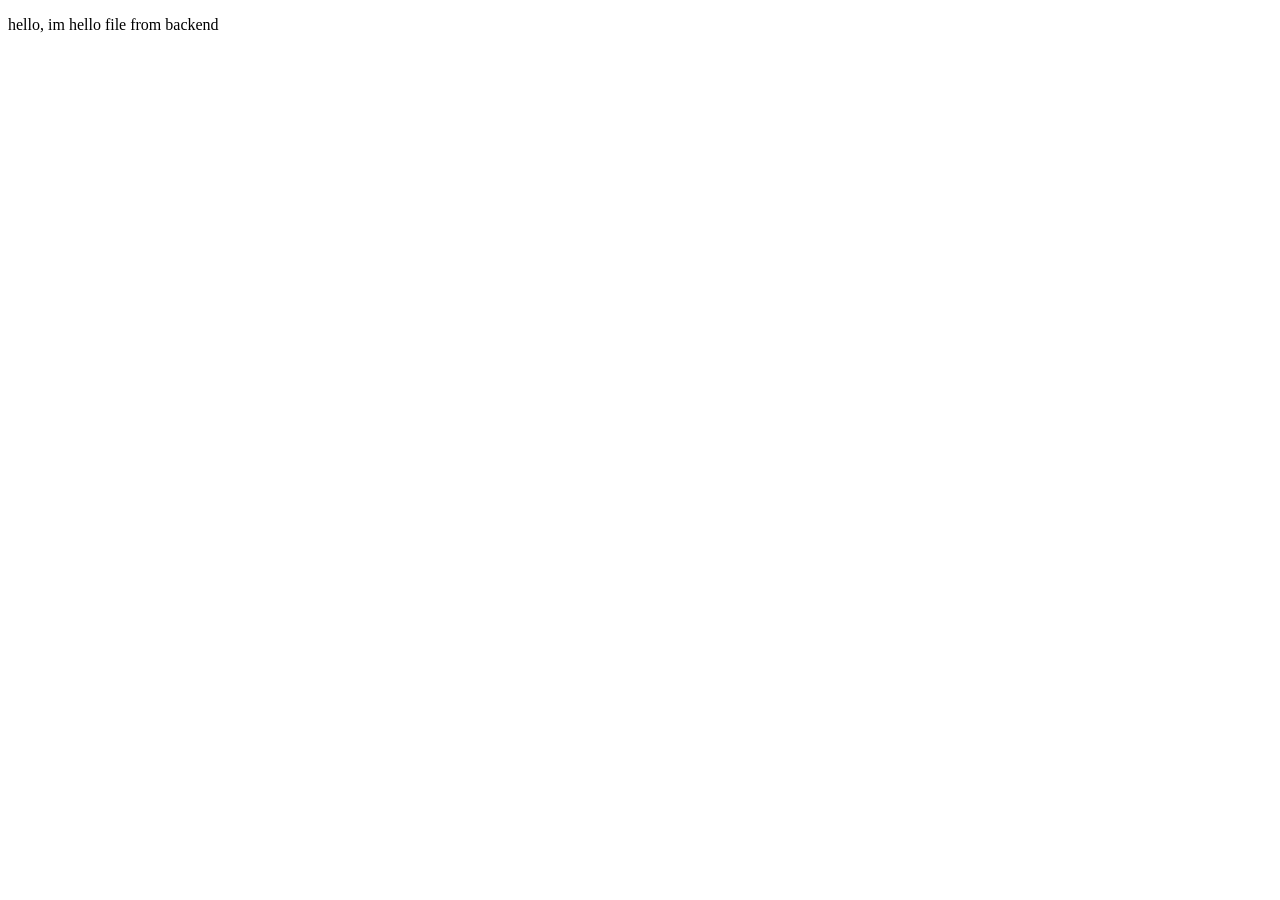
==== backend/hello.html @ 39bd2e5d "usinf feature branch for backend" ====
<!DOCTYPE html>
<html lang="en">
<head>
    <meta charset="UTF-8">
    <meta name="viewport" content="width=device-width, initial-scale=1.0">
    <title>Document</title>
</head>
<body>
    <p>hello,  im hello file from backend</p>
</body>
</html>
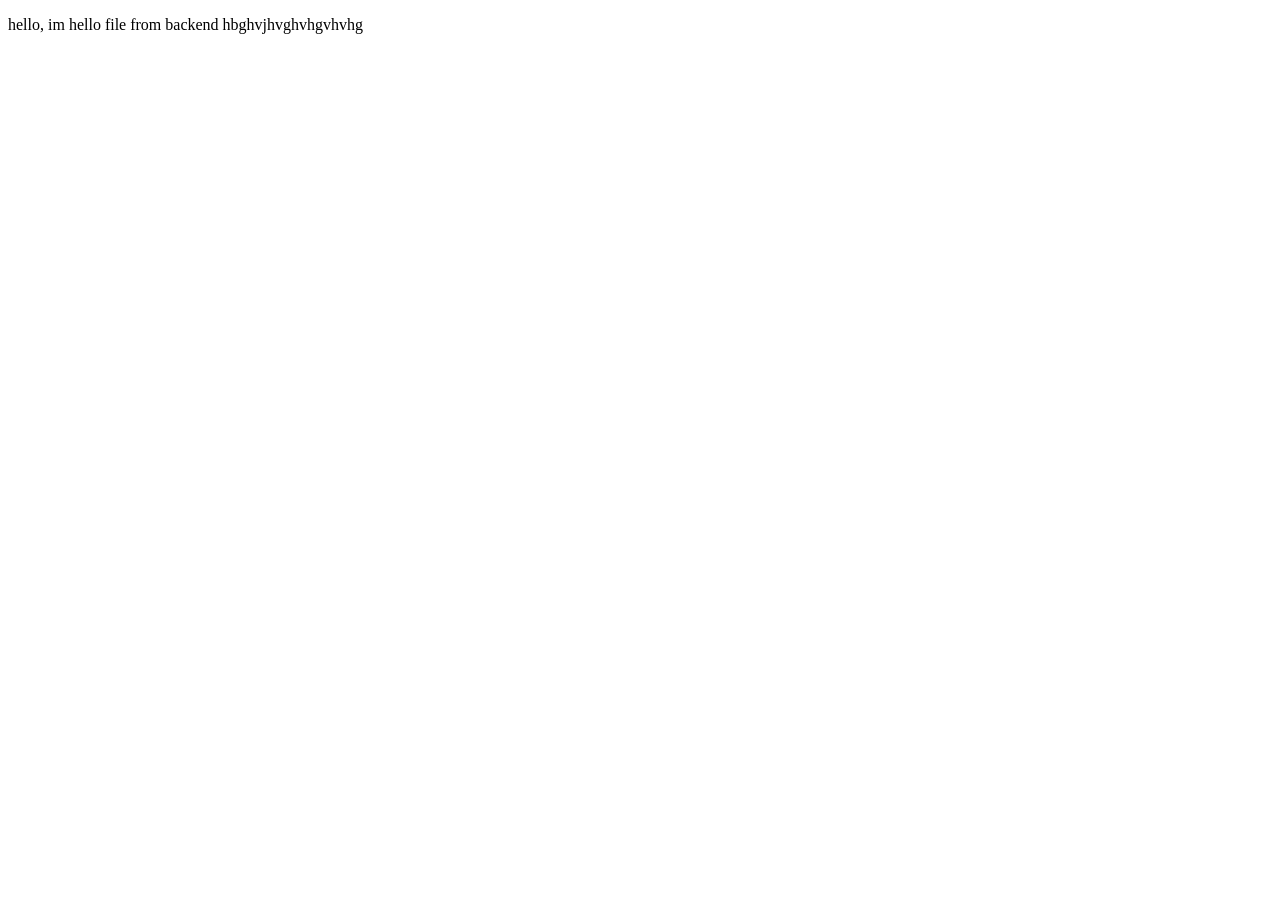
==== commit a7c6b5c8: "nothing" ====
--- a/backend/hello.html
+++ b/backend/hello.html
@@ -6,6 +6,8 @@
     <title>Document</title>
 </head>
 <body>
-    <p>hello,  im hello file from backend</p>
+    <p>hello,  im hello file from backend hbghvjhvghvhgvhvhg
+        
+    </p>
 </body>
 </html>
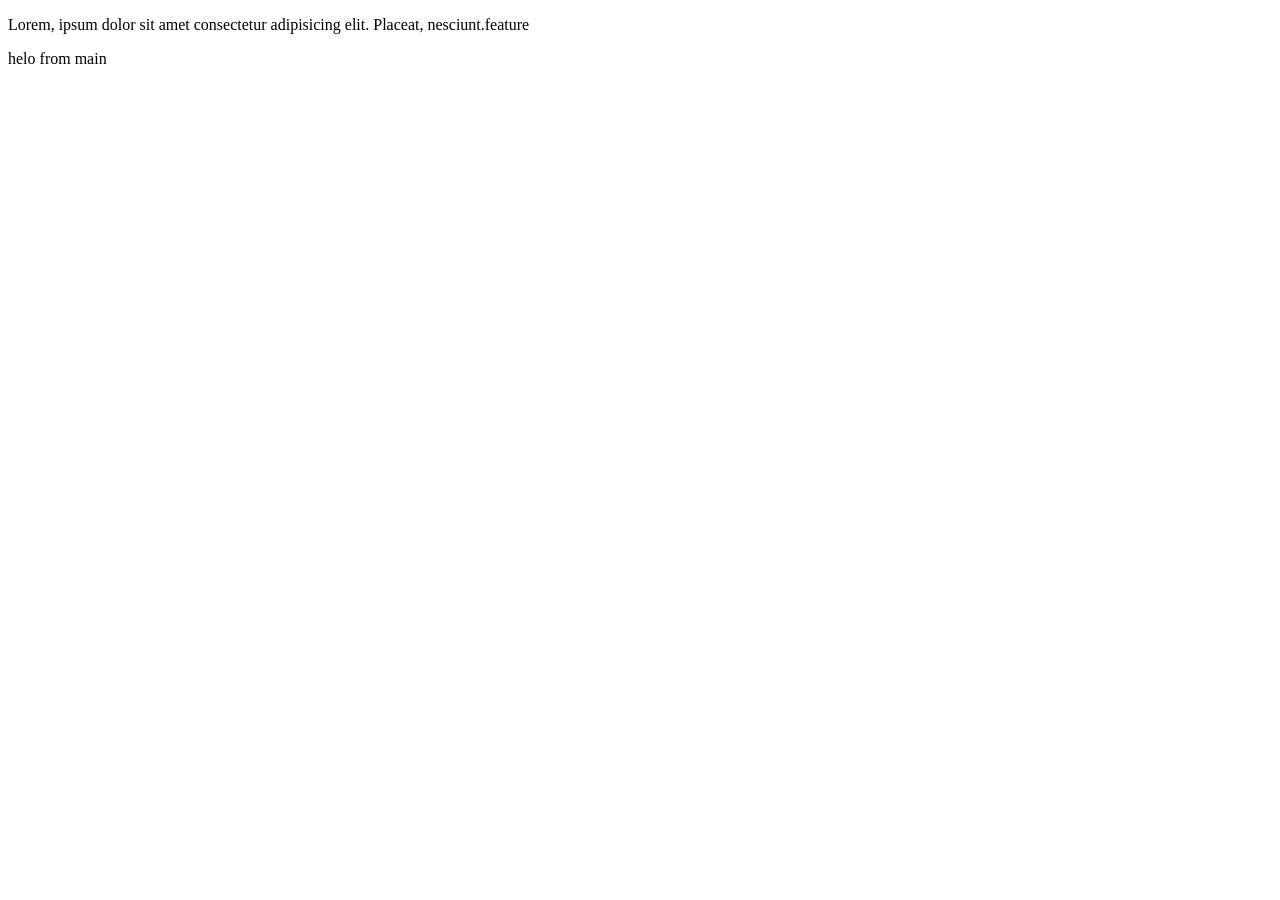
==== commit f8412dd2: "hello from main" ====
--- a/backend/hello.html
+++ b/backend/hello.html
@@ -6,8 +6,12 @@
     <title>Document</title>
 </head>
 <body>
-    <p>hello,  im hello file from backend hbghvjhvghvhgvhvhg
-        
-    </p>
+    <P>Lorem, ipsum dolor sit amet consectetur adipisicing elit. Placeat, nesciunt.feature
+
+    </P>
+
+
+
+    <P>helo from main</P>
 </body>
 </html>
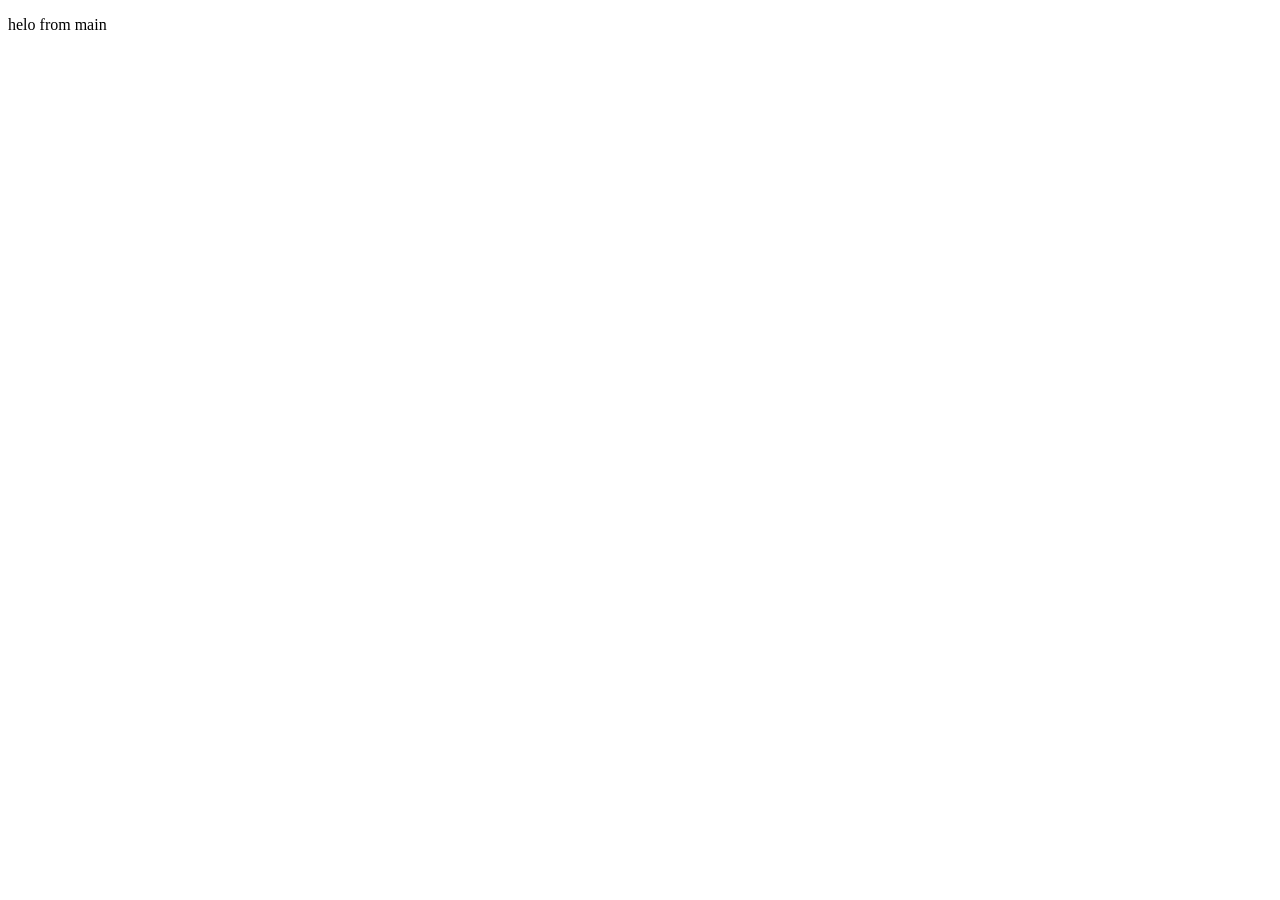
==== commit f7b90b75: "hello from main" ====
--- a/backend/hello.html
+++ b/backend/hello.html
@@ -6,12 +6,9 @@
     <title>Document</title>
 </head>
 <body>
-    <P>Lorem, ipsum dolor sit amet consectetur adipisicing elit. Placeat, nesciunt.feature
-
-    </P>
+   
+    <P>helo from main</P>
 
 
-
-    <P>helo from main</P>
 </body>
 </html>
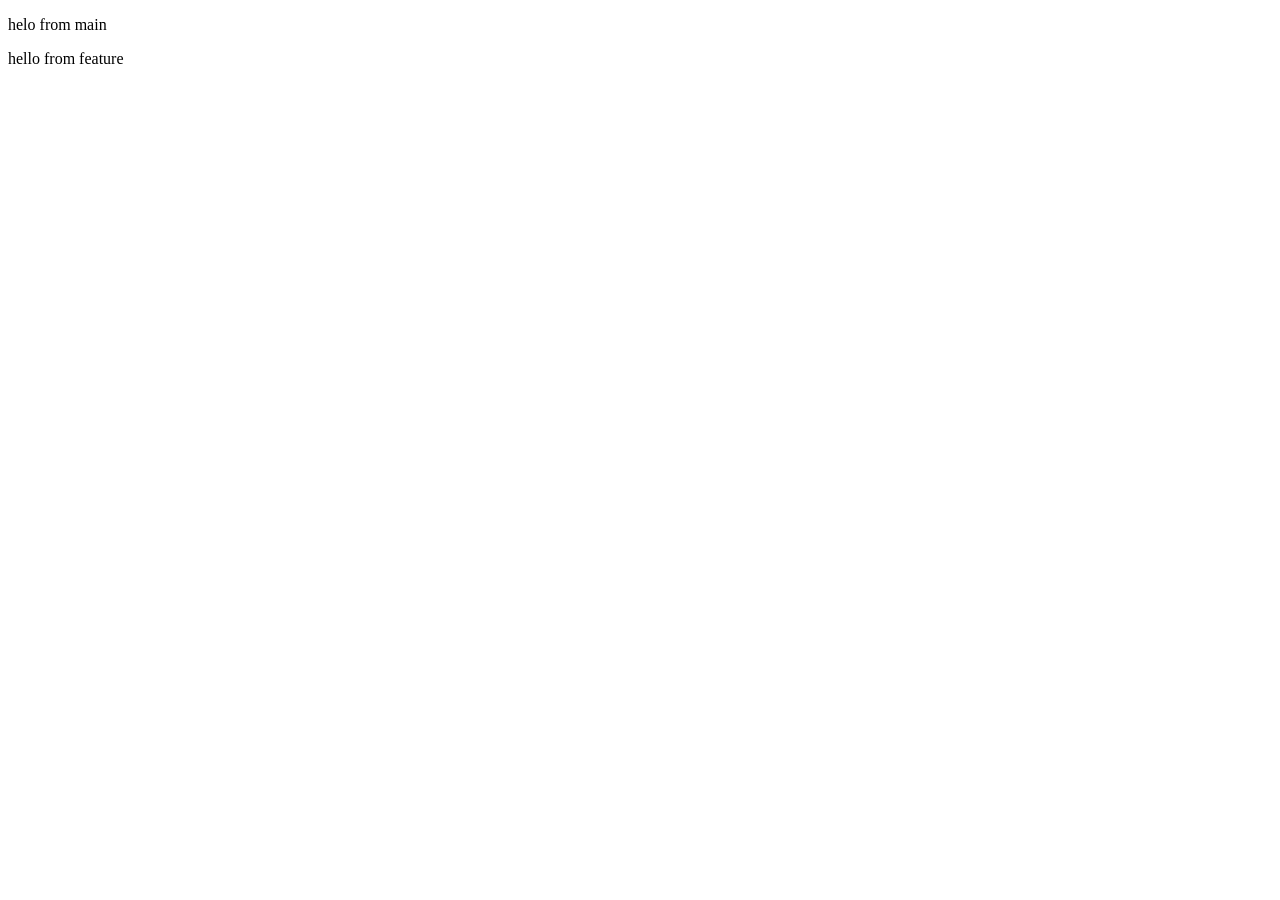
==== commit 7f64a4c2: "hello" ====
--- a/backend/hello.html
+++ b/backend/hello.html
@@ -9,6 +9,8 @@
    
     <P>helo from main</P>
 
+    <p>hello from feature</p>
+
 
 </body>
 </html>
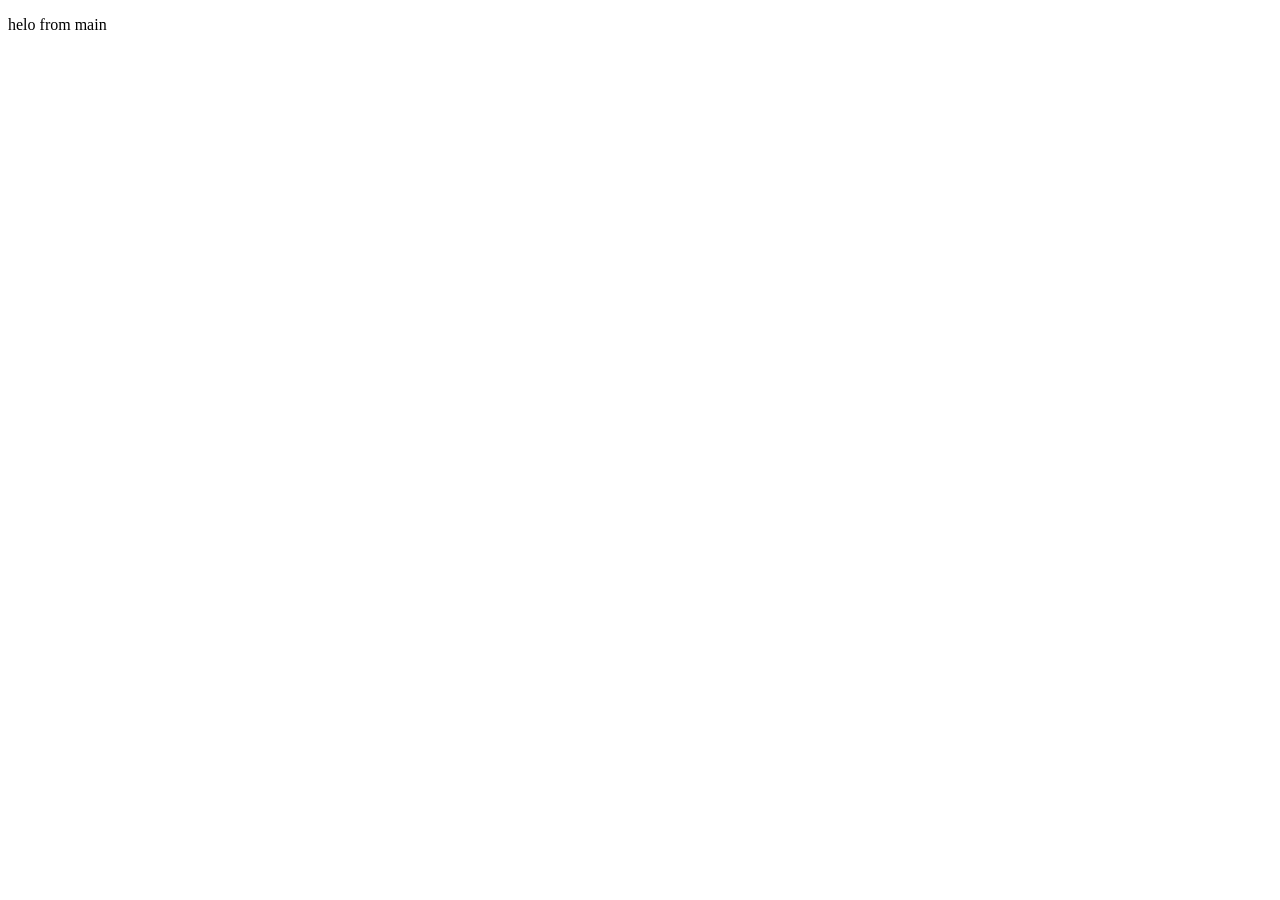
==== commit 369f5a9d: "hello from main" ====
--- a/backend/hello.html
+++ b/backend/hello.html
@@ -9,8 +9,6 @@
    
     <P>helo from main</P>
 
-    <p>hello from feature</p>
-
 
 </body>
 </html>
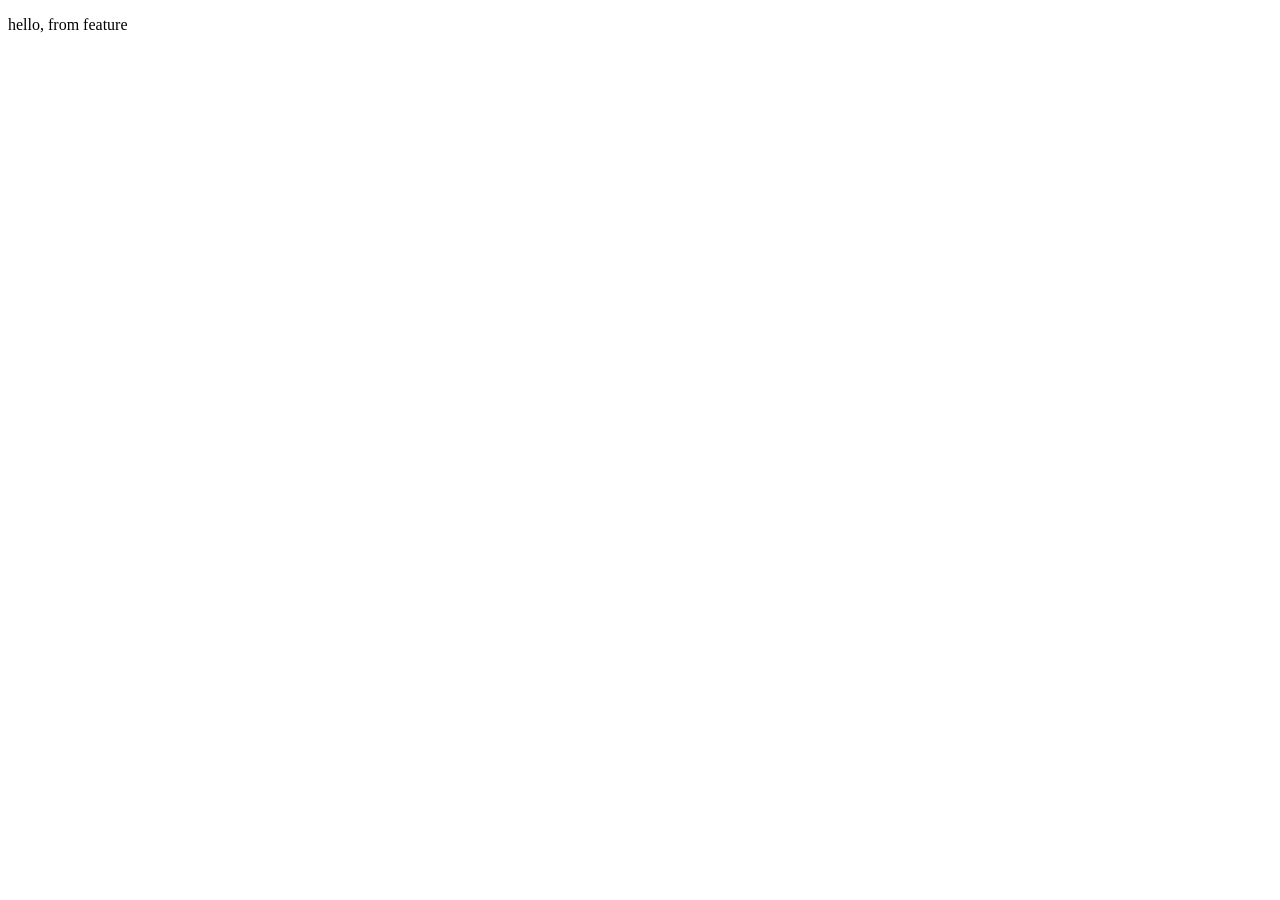
==== commit 33313e14: "hello from faeture" ====
--- a/backend/hello.html
+++ b/backend/hello.html
@@ -6,9 +6,6 @@
     <title>Document</title>
 </head>
 <body>
-   
-    <P>helo from main</P>
-
-
+    <p>hello, from feature</p>
 </body>
 </html>
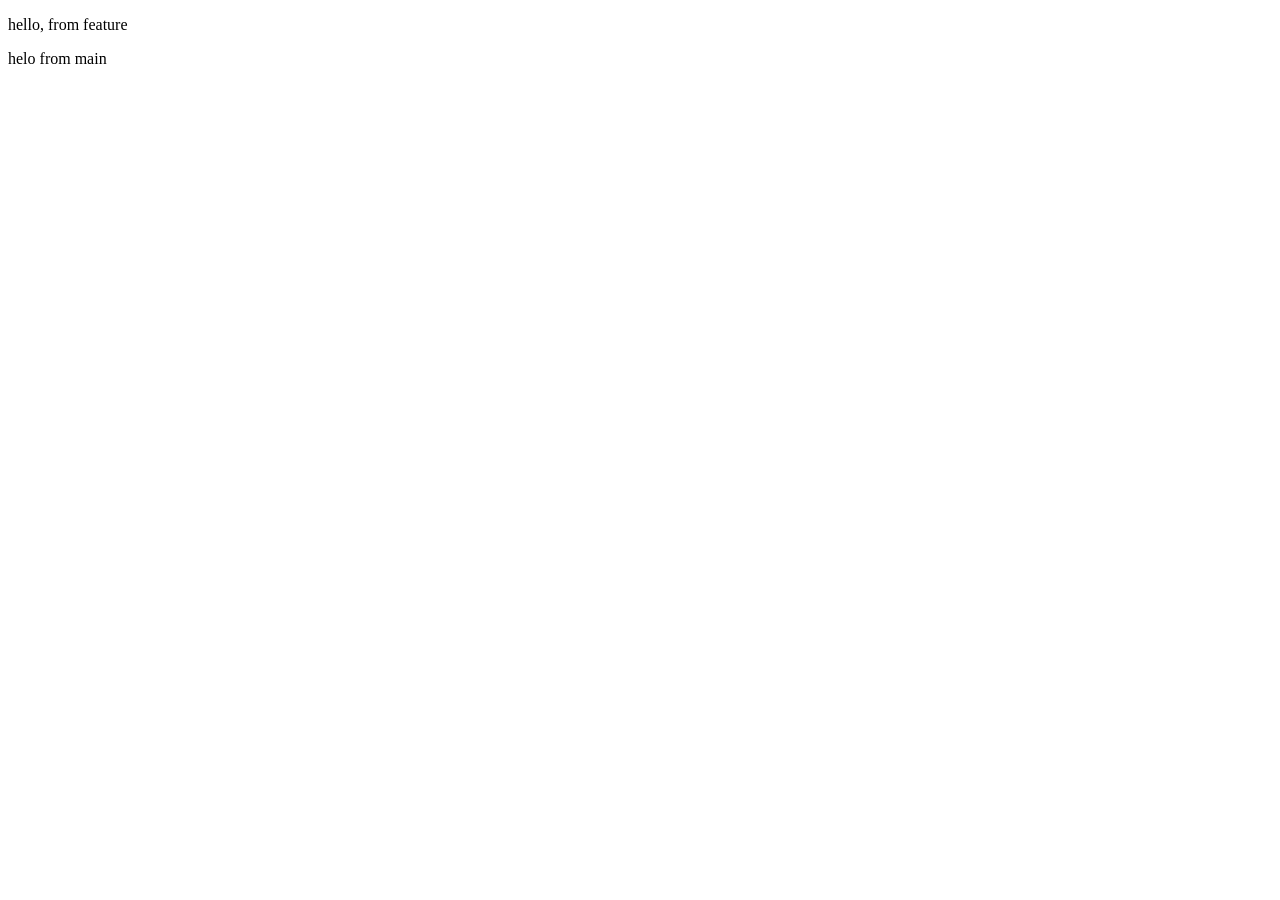
==== commit f1666a94: "merge wirth main" ====
--- a/backend/hello.html
+++ b/backend/hello.html
@@ -7,5 +7,9 @@
 </head>
 <body>
     <p>hello, from feature</p>
+   
+    <P>helo from main</P>
+
+
 </body>
 </html>
